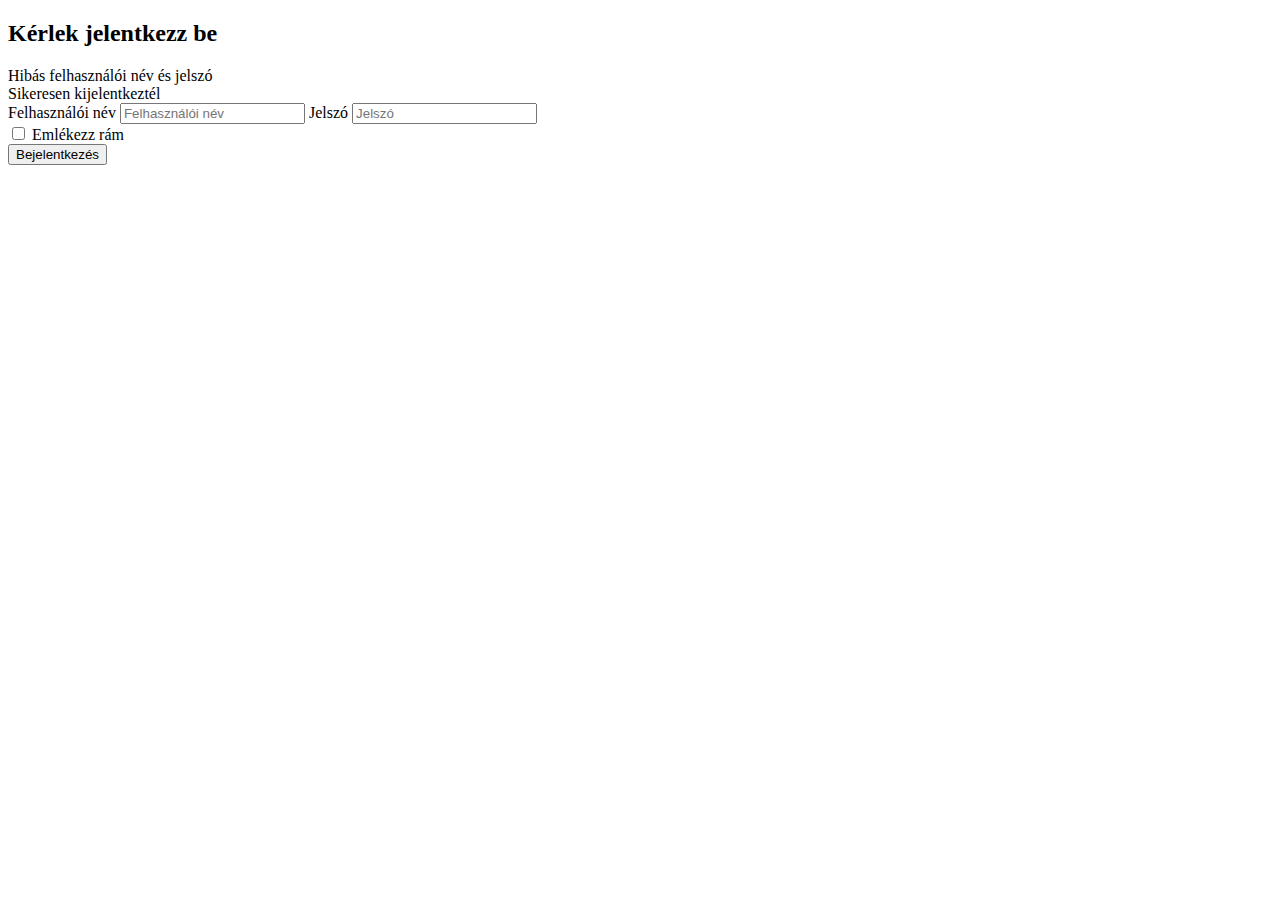
==== src/main/resources/templates/auth/login.html @ 98f0e5e5 "show different content based on role" ====
<!DOCTYPE html>
<html lang="en" layout:decorator="layouts/main" xmlns:layout="http://www.w3.org/1999/xhtml">
<head>
	<title>SFJ - Minden napra egy sztori</title>
</head>
<body>

<div layout:fragment="loginContent">

	<form name="login" th:action="@{/login}" method="post" class="form-signin">
		<h2 class="form-signin-heading">Kérlek jelentkezz be</h2>
		<div id="err" th:if="${param.error}" class="alert alert-danger">Hibás felhasználói név és jelszó</div>
		<div th:if="${param.logout}" class="alert alert-success">Sikeresen kijelentkeztél</div>
		<label for="username" class="sr-only">Felhasználói név</label>
		<input type="text" id="username" name="username" class="form-control" placeholder="Felhasználói név" required="true" />
		<label for="password" class="sr-only">Jelszó</label>
		<input type="password" id="password" name="password" class="form-control" placeholder="Jelszó" required="true" />
		<div class="checkbox">
			<label> <input id="remember-me" name="remember-me" type="checkbox" /> Emlékezz rám
			</label>
		</div>
		<button class="btn btn-lg btn-primary btn-block" type="submit">Bejelentkezés</button>
	</form>

</div>

</body>
</html>
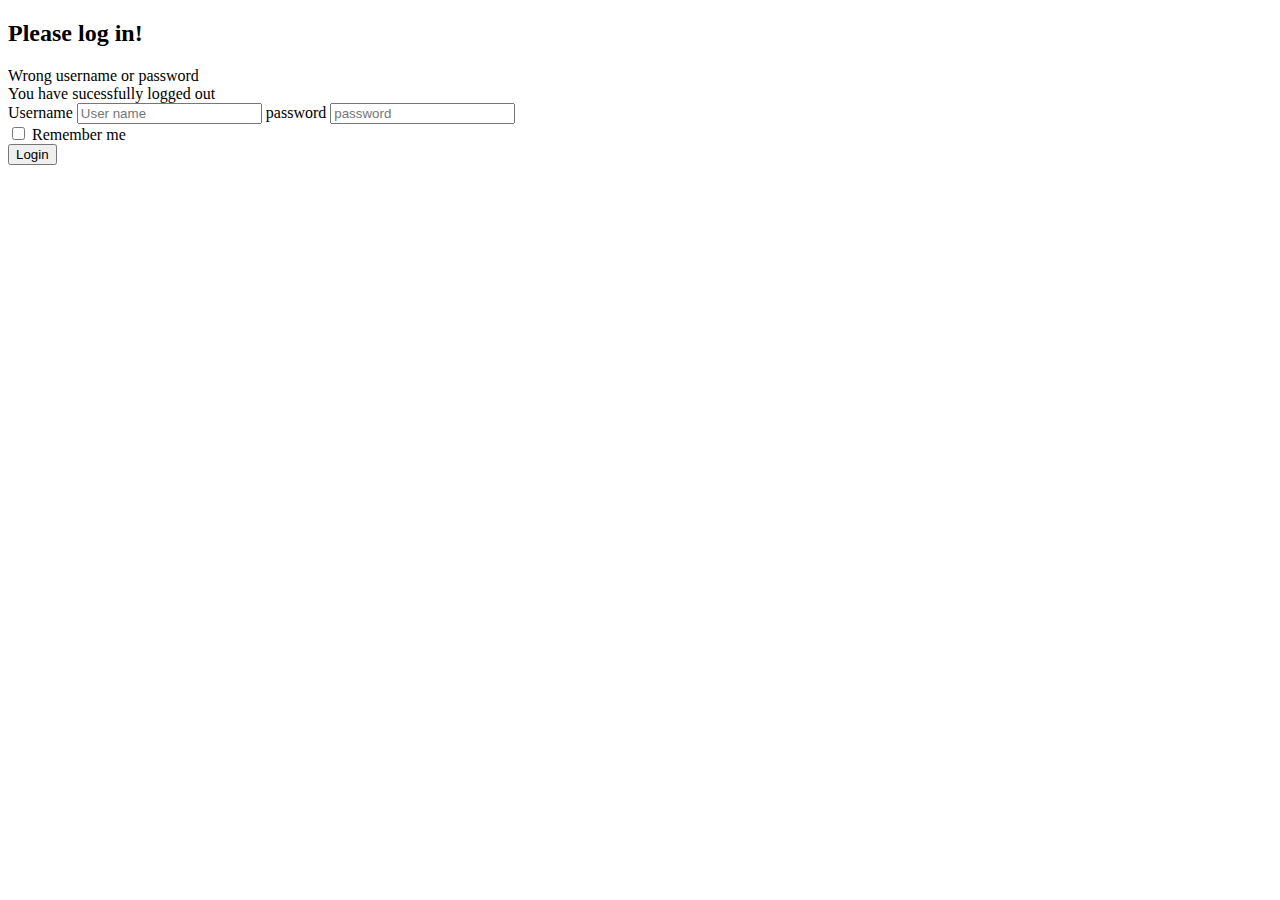
==== commit a7b33e6b: "different views for different users" ====
--- a/src/main/resources/templates/auth/login.html
+++ b/src/main/resources/templates/auth/login.html
@@ -2,25 +2,26 @@
 <!DOCTYPE html>
 <html lang="en" layout:decorator="layouts/main" xmlns:layout="http://www.w3.org/1999/xhtml">
 <head>
-	<title>SFJ - Minden napra egy sztori</title>
+
+	<title></title>
 </head>
 <body>
 
 <div layout:fragment="loginContent">
 
 	<form name="login" th:action="@{/login}" method="post" class="form-signin">
-		<h2 class="form-signin-heading">Kérlek jelentkezz be</h2>
-		<div id="err" th:if="${param.error}" class="alert alert-danger">Hibás felhasználói név és jelszó</div>
-		<div th:if="${param.logout}" class="alert alert-success">Sikeresen kijelentkeztél</div>
-		<label for="username" class="sr-only">Felhasználói név</label>
-		<input type="text" id="username" name="username" class="form-control" placeholder="Felhasználói név" required="true" />
-		<label for="password" class="sr-only">Jelszó</label>
-		<input type="password" id="password" name="password" class="form-control" placeholder="Jelszó" required="true" />
+		<h2 class="form-signin-heading">Please log in!</h2>
+		<div id="err" th:if="${param.error}" class="alert alert-danger">Wrong username or password</div>
+		<div th:if="${param.logout}" class="alert alert-success">You have sucessfully logged out</div>
+		<label for="username" class="sr-only">Username</label> 
+		<input type="text" id="username" name="username" class="form-control" placeholder="User name" required="true" /> 
+		<label for="password" class="sr-only">password</label>
+		<input type="password" id="password" name="password" class="form-control" placeholder="password" required="true" />
 		<div class="checkbox">
-			<label> <input id="remember-me" name="remember-me" type="checkbox" /> Emlékezz rám
+			<label> <input id="remember-me" name="remember-me" type="checkbox" /> Remember me
 			</label>
 		</div>
-		<button class="btn btn-lg btn-primary btn-block" type="submit">Bejelentkezés</button>
+		<button class="btn btn-lg btn-primary btn-block" type="submit">Login</button>
 	</form>
 
 </div>
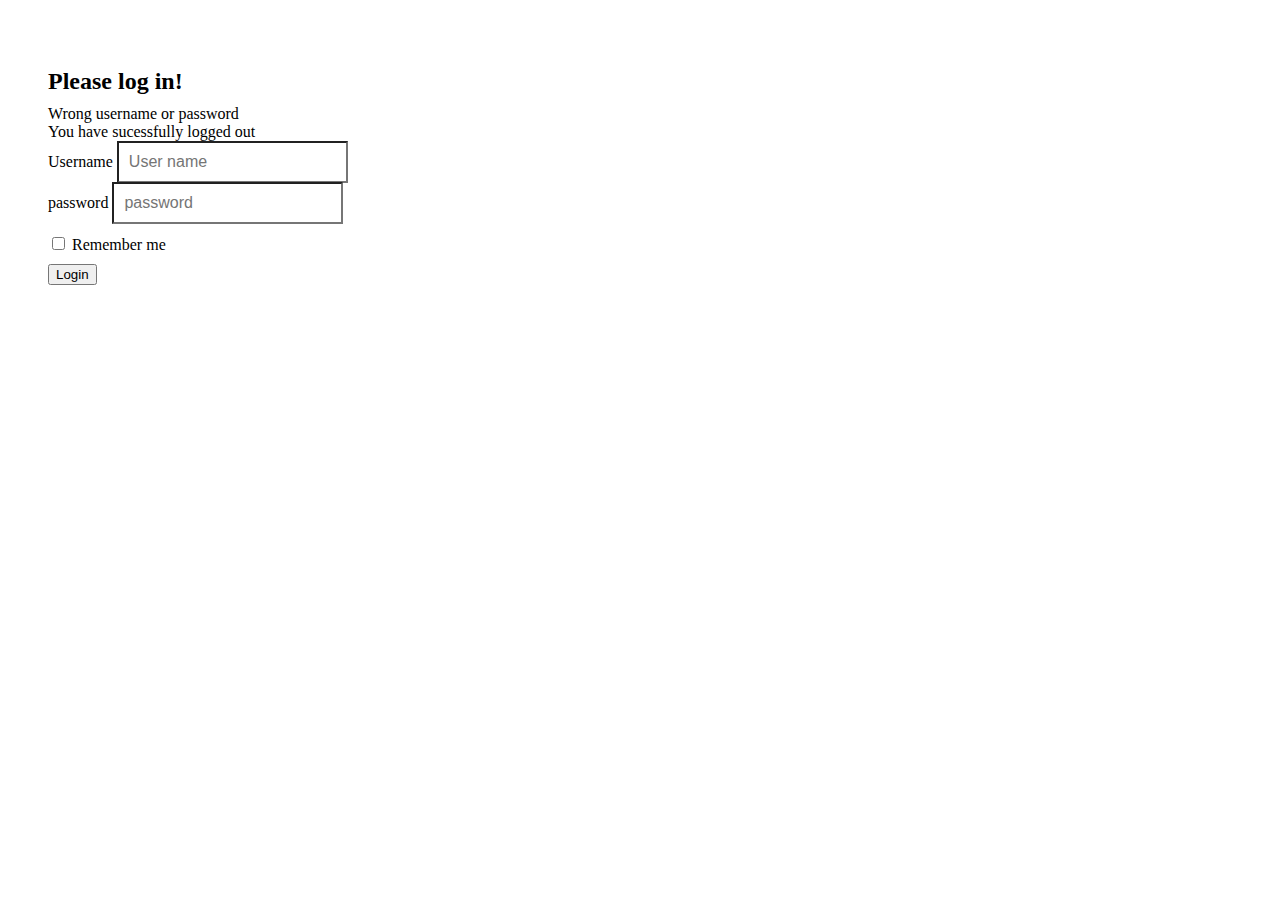
==== commit 7951f090: "deployable as being able to show different views for different users" ====
--- a/src/main/resources/templates/auth/login.html
+++ b/src/main/resources/templates/auth/login.html
@@ -1,30 +1,26 @@
-
 <!DOCTYPE html>
-<html lang="en" layout:decorator="layouts/main" xmlns:layout="http://www.w3.org/1999/xhtml">
+<html lang="en"  xmlns:layout="http://www.w3.org/1999/xhtml">
 <head>
-
-	<title></title>
+	<title>Login page</title>
+	<link rel="stylesheet" href="main.css"  type="text/css">
 </head>
 <body>
-
-<div layout:fragment="loginContent">
-
+<div>
 	<form name="login" th:action="@{/login}" method="post" class="form-signin">
 		<h2 class="form-signin-heading">Please log in!</h2>
 		<div id="err" th:if="${param.error}" class="alert alert-danger">Wrong username or password</div>
 		<div th:if="${param.logout}" class="alert alert-success">You have sucessfully logged out</div>
 		<label for="username" class="sr-only">Username</label> 
 		<input type="text" id="username" name="username" class="form-control" placeholder="User name" required="true" /> 
+		<br>
 		<label for="password" class="sr-only">password</label>
 		<input type="password" id="password" name="password" class="form-control" placeholder="password" required="true" />
-		<div class="checkbox">
+		<div class="checkbox" type="hidden">
 			<label> <input id="remember-me" name="remember-me" type="checkbox" /> Remember me
 			</label>
 		</div>
 		<button class="btn btn-lg btn-primary btn-block" type="submit">Login</button>
 	</form>
-
 </div>
-
 </body>
 </html>--- a/src/main/resources/templates/auth/main.css
+++ b/src/main/resources/templates/auth/main.css
@@ -0,0 +1,59 @@
+.navbar {
+    margin-top:20px;
+}
+
+header h1 {
+    font-family: 'Calibri', sans-serif;
+    font-size: 38px;
+}
+
+p, address, section {
+    font-family: 'Calibri', sans-serif;
+}
+
+address {
+    margin-top:20px;
+}
+
+#frmlogout {
+    display:inline;
+}
+
+.form-signin {
+    max-width: 330px;
+    padding: 40px;
+    margin: 0 0 40px 0;
+}
+.form-signin .form-signin-heading,
+.form-signin .checkbox {
+    margin-bottom: 10px;
+}
+.form-signin .checkbox {
+    font-weight: normal;
+}
+.form-signin .form-control {
+    position: relative;
+    height: auto;
+    -webkit-box-sizing: border-box;
+    -moz-box-sizing: border-box;
+    box-sizing: border-box;
+    padding: 10px;
+    font-size: 16px;
+}
+.form-signin .form-control:focus {
+    z-index: 2;
+}
+.form-signin input[type="text"] {
+    margin-bottom: -1px;
+    border-bottom-right-radius: 0;
+    border-bottom-left-radius: 0;
+}
+.form-signin input[type="password"] {
+    margin-bottom: 10px;
+    border-top-left-radius: 0;
+    border-top-right-radius: 0;
+}
+
+.navbar-default .navbar-collapse, .navbar-default .navbar-form {
+    border-color: #c7b7d6;
+}